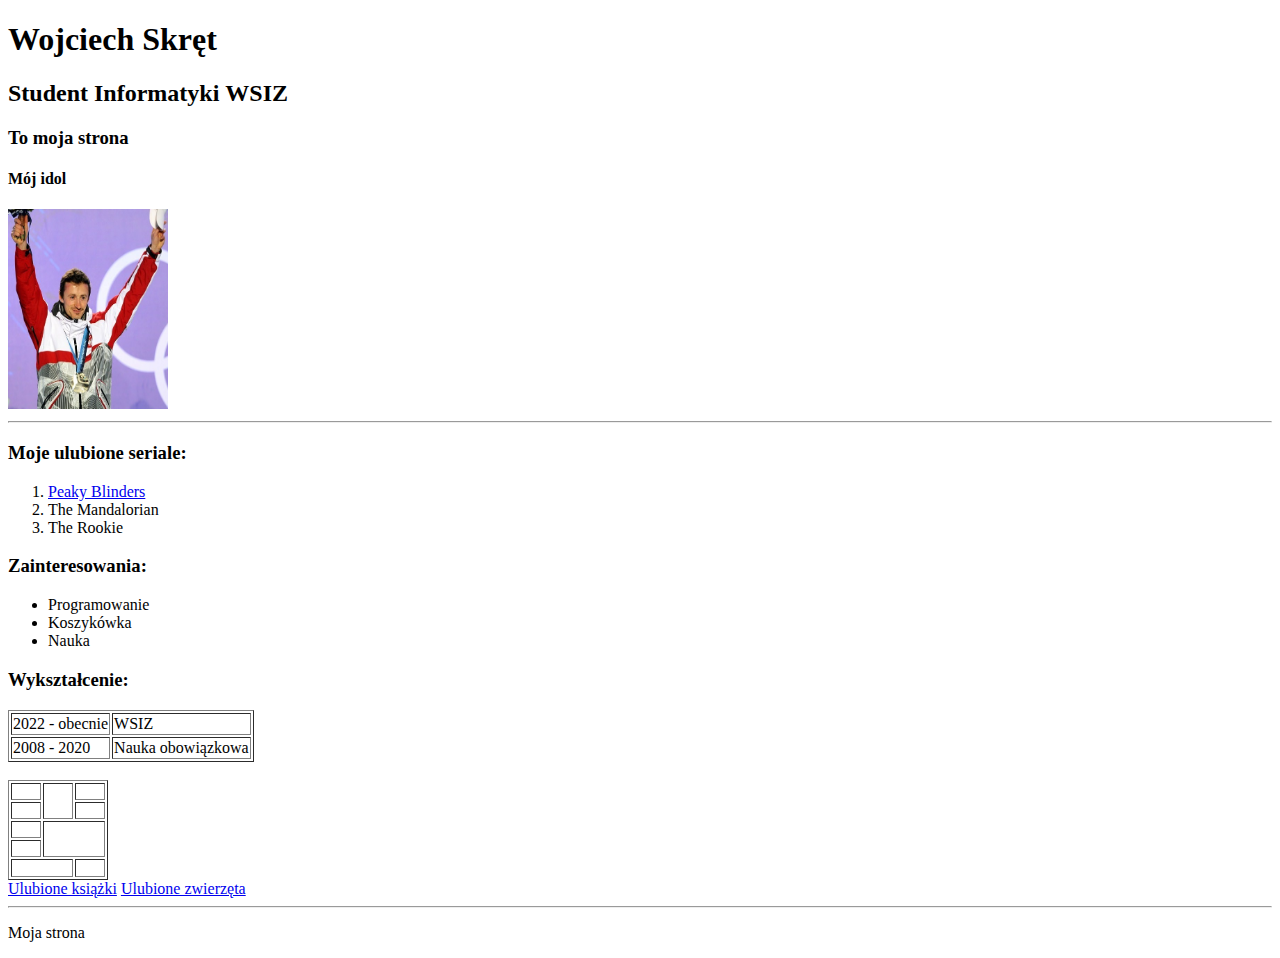
==== index.html @ 8142505f "first commit" ====
<!DOCTYPE html>
<html lang="pl">

<head>
    <meta charset="utf-8" />
    <title>Moja strona</title>
</head>

<body>
    <header>
        <h1>Wojciech Skręt</h1>
        <h2>Student Informatyki <b>WSIZ</b></h2>
        <h3>To moja strona</h3>
        <h4>Mój idol</h4>
        <img src="adam.jpg" width="160" height="200"/>
        <hr>
    </header>
    <section>
        <article>
            <h3>Moje ulubione seriale: </h3>
            <ol>
                <li><a href = "https://histmag.org/Peaky-Blinders-recenzja-i-ocena-serialu-20455" >Peaky Blinders</a></li>
                <li>The Mandalorian</li>
                <li>The Rookie</li>
            </ol>
        </article>
        <article>
            <h3>Zainteresowania: </h3>
            <ul>
                <li>Programowanie</li>
                <li>Koszykówka</li>
                <li>Nauka</li>
            </ul>
        </article>
        <article>
            <h3>Wykształcenie:</h3>
            <table border="1px">
                <tr>
                    <td>2022 - obecnie</td>
                    <td>WSIZ</td>
                </tr>
                <tr>
                    <td>2008 - 2020</td>
                    <td>Nauka obowiązkowa</td>
                </tr>
            </table>
        </article>

        <br>
        <article>
            <table width="100px" height="100px" border="1px">
                <tr>
                    <td></td>
                    <td rowspan="2"></td>
                    <td></td>
                </tr>
                <tr>
                    <td></td>
                    <td></td>
                </tr>
                <tr>
                    <td></td>
                    <td colspan="2" rowspan="2"></td>
                </tr>
                <tr>
                    <td></td>
                </tr>
                <tr>
                    <td colspan="2"></td>
                    <td></td>
                </tr>
        </article>
    
    </section>
    
    </table>
    <nav>
        <a href="ul_ksiazki">Ulubione książki</a>
        <a href="ul_zwierz.html">Ulubione zwierzęta</a>
    </nav>
    <hr>
    <footer>
        <p>Moja strona</p>
    </footer>
</body>

</html>
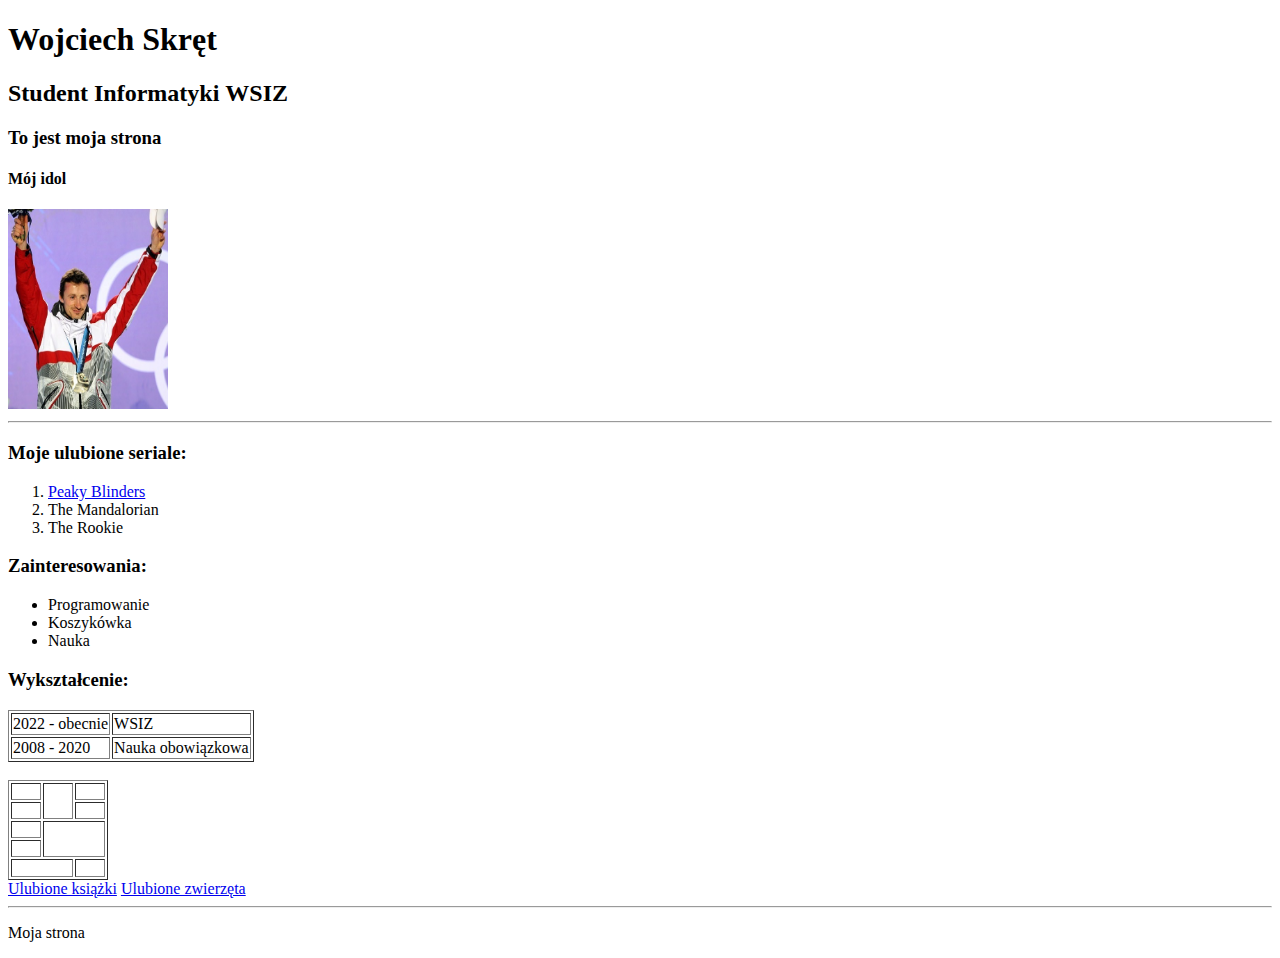
==== commit 848cc59b: "test" ====
--- a/index.html
+++ b/index.html
@@ -10,7 +10,7 @@
     <header>
         <h1>Wojciech Skręt</h1>
         <h2>Student Informatyki <b>WSIZ</b></h2>
-        <h3>To moja strona</h3>
+        <h3>To jest moja strona</h3>
         <h4>Mój idol</h4>
         <img src="adam.jpg" width="160" height="200"/>
         <hr>
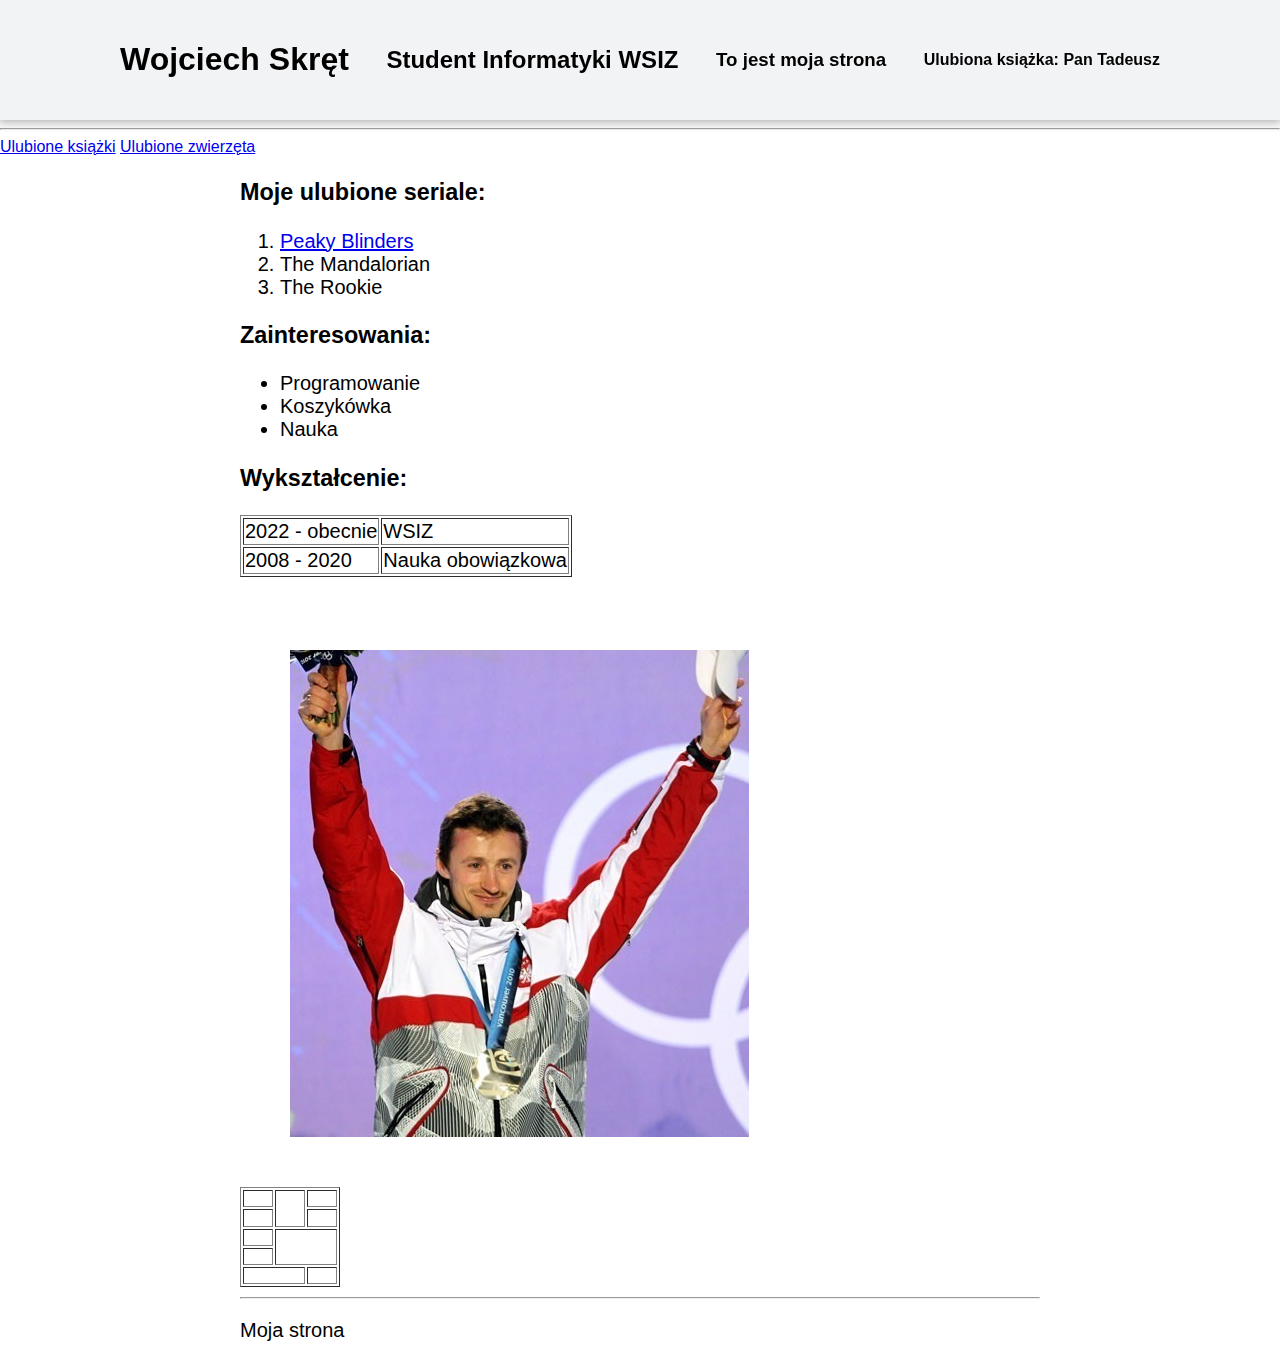
==== commit 0a842cb3: "zrobione" ====
--- a/index.html
+++ b/index.html
@@ -4,17 +4,27 @@
 <head>
     <meta charset="utf-8" />
     <title>Moja strona</title>
+    
+    <link rel="stylesheet" type="text/css" href="css/style.css" />
 </head>
 
 <body>
     <header>
         <h1>Wojciech Skręt</h1>
         <h2>Student Informatyki <b>WSIZ</b></h2>
+        
         <h3>To jest moja strona</h3>
-        <h4>Mój idol</h4>
-        <img src="adam.jpg" width="160" height="200"/>
-        <hr>
+        
+        <h4>Ulubiona książka: Pan Tadeusz </h4>
+        
+        
     </header>
+    
+    <hr>
+    <nav>
+        <a href="ul_ksiazki">Ulubione książki</a>
+        <a href="ul_zwierz.html">Ulubione zwierzęta</a>
+    </nav>
     <section>
         <article>
             <h3>Moje ulubione seriale: </h3>
@@ -70,18 +80,16 @@
                     <td></td>
                 </tr>
         </article>
-    
+        <img src="adam.jpg"/>
     </section>
     
     </table>
-    <nav>
-        <a href="ul_ksiazki">Ulubione książki</a>
-        <a href="ul_zwierz.html">Ulubione zwierzęta</a>
-    </nav>
+    
     <hr>
     <footer>
         <p>Moja strona</p>
     </footer>
+    
 </body>
 
 </html>--- a/css/style.css
+++ b/css/style.css
@@ -0,0 +1,32 @@
+* {box-sizing: border-box;}
+body {margin: 0; padding: 0; font-family: sans-serif;}
+header 
+    {
+        background-color: #F2F3F5;
+        width: 100%;
+        top: 0;
+        left: 0;
+        position: sticky;
+        box-shadow: 0 0 10px 2px #aaa;
+        display: flex;
+        padding: 20px 120px;
+        align-items: center;
+        justify-content: space-between;
+        z-index: 100;
+    }
+article, section 
+{
+    display: block;
+    padding-top: 0;
+    padding-bottom: 0;
+    padding-left: 120px;
+    padding-right: 120px;
+    font-size: 20px;
+}
+
+img 
+{
+    height: 100%;
+    padding: 50px;
+    display: block;
+}